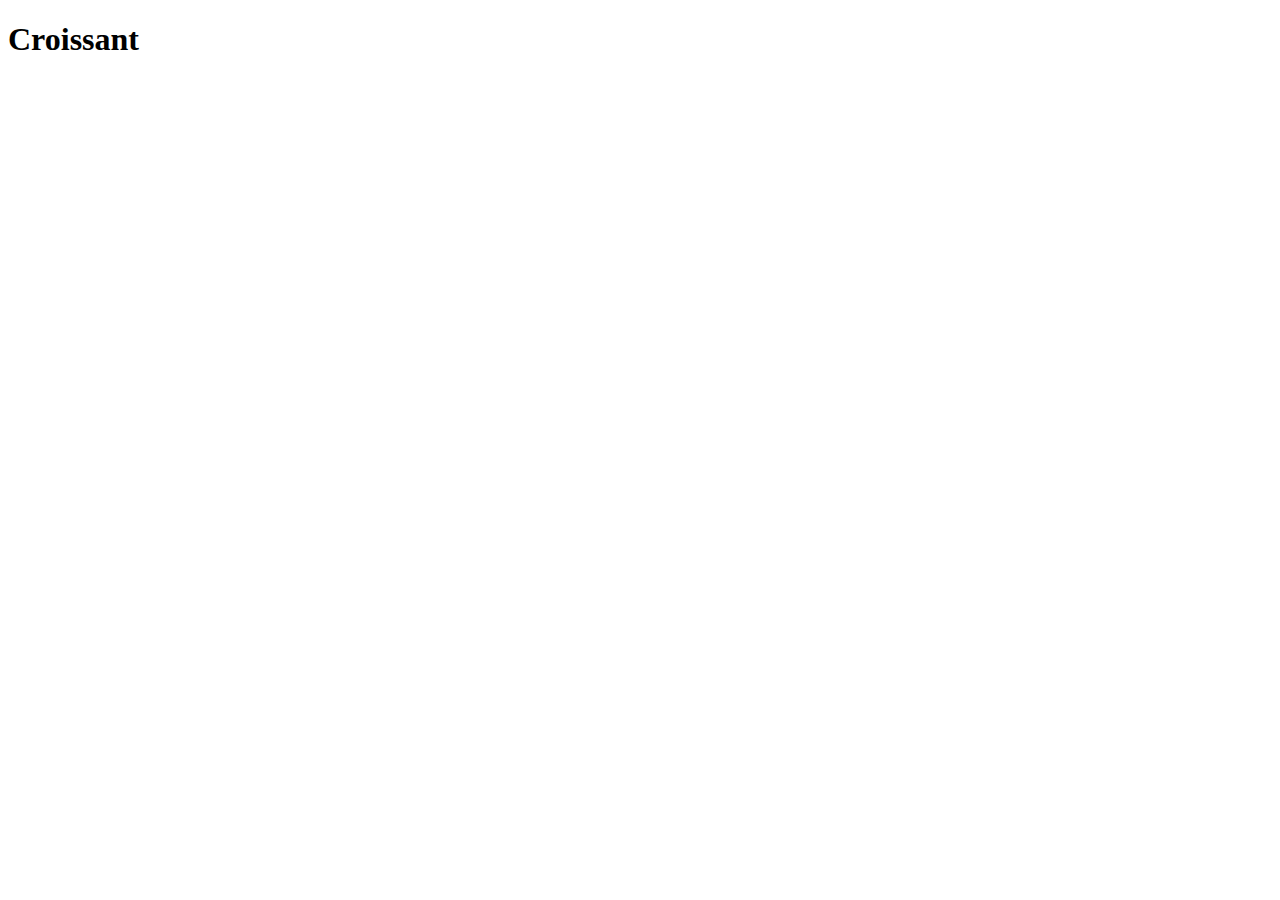
==== index.html @ 55963f18 "initial setup" ====
<!DOCTYPE html>
<html lang="en">
  <head>
    <meta charset="UTF-8" />
    <meta http-equiv="X-UA-Compatible" content="IE=edge" />
    <meta name="viewport" content="width=device-width, initial-scale=1.0" />
    <title>Croissant</title>
  </head>
  <body>
    <h1>Croissant</h1>
  </body>
</html>
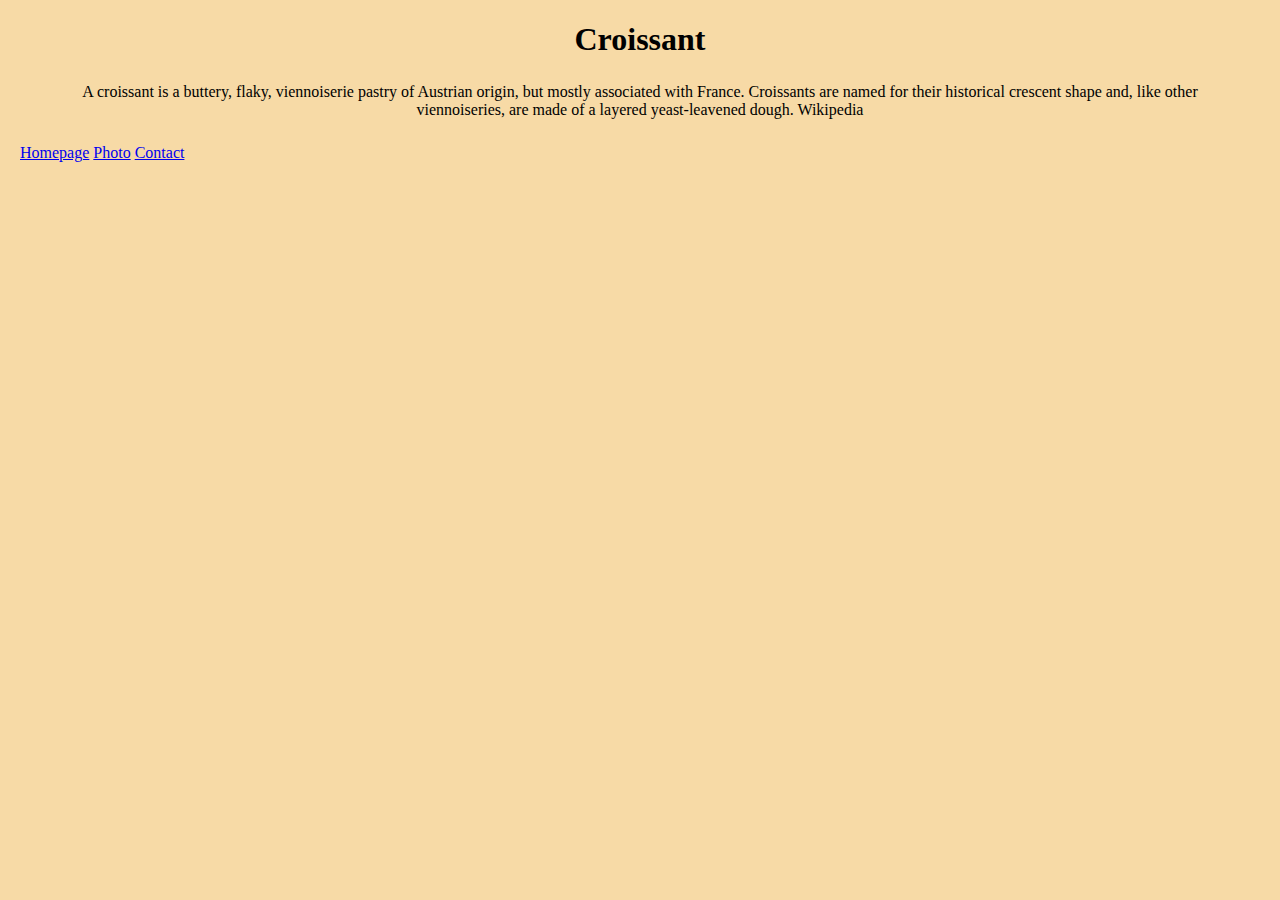
==== commit 09722ec4: "added content and css" ====
--- a/index.html
+++ b/index.html
@@ -4,9 +4,28 @@
     <meta charset="UTF-8" />
     <meta http-equiv="X-UA-Compatible" content="IE=edge" />
     <meta name="viewport" content="width=device-width, initial-scale=1.0" />
+    <link
+      href="https://cdn.jsdelivr.net/npm/bootstrap@5.1.3/dist/css/bootstrap.min.css"
+      rel="stylesheet"
+      integrity="sha384-1BmE4kWBq78iYhFldvKuhfTAU6auU8tT94WrHftjDbrCEXSU1oBoqyl2QvZ6jIW3"
+      crossorigin="anonymous"
+    />
+    <link rel="stylesheet" href="style.css" />
     <title>Croissant</title>
   </head>
   <body>
     <h1>Croissant</h1>
+    <p>
+      A croissant is a buttery, flaky, viennoiserie pastry of Austrian origin,
+      but mostly associated with France. Croissants are named for their
+      historical crescent shape and, like other viennoiseries, are made of a
+      layered yeast-leavened dough. Wikipedia
+    </p>
+
+    <div class="d-flex justify-content-evenly footer">
+      <a href="/">Homepage</a>
+      <a href="/photo.html"> Photo</a>
+      <a href="/contact.html"> Contact</a>
+    </div>
   </body>
 </html>
--- a/style.css
+++ b/style.css
@@ -0,0 +1,17 @@
+body {
+  background: #f7daa6;
+  margin: 20px;
+}
+
+h1 {
+  text-align: center;
+}
+
+p {
+  text-align: center;
+  margin: 25px;
+}
+
+.footer {
+  color: #534b4f;
+}
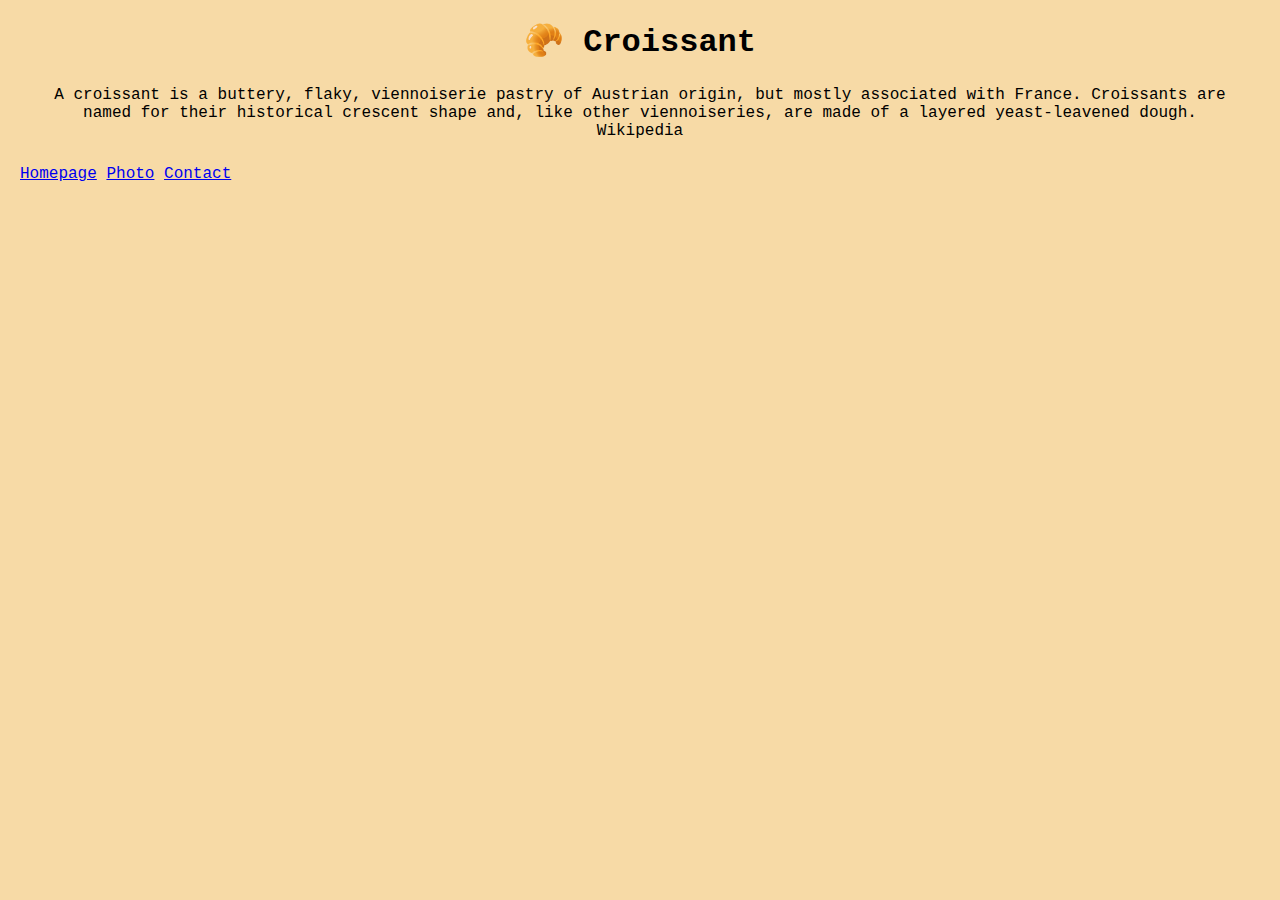
==== commit 7b56920b: "content in addtl pages, changed font and some css" ====
--- a/index.html
+++ b/index.html
@@ -11,10 +11,11 @@
       crossorigin="anonymous"
     />
     <link rel="stylesheet" href="style.css" />
+
     <title>Croissant</title>
   </head>
   <body>
-    <h1>Croissant</h1>
+    <h1>🥐 Croissant</h1>
     <p>
       A croissant is a buttery, flaky, viennoiserie pastry of Austrian origin,
       but mostly associated with France. Croissants are named for their
@@ -22,7 +23,7 @@
       layered yeast-leavened dough. Wikipedia
     </p>
 
-    <div class="d-flex justify-content-evenly footer">
+    <div class="d-flex justify-content-evenly">
       <a href="/">Homepage</a>
       <a href="/photo.html"> Photo</a>
       <a href="/contact.html"> Contact</a>
--- a/style.css
+++ b/style.css
@@ -1,4 +1,5 @@
 body {
+  font-family: "Courier New", Courier, monospace;
   background: #f7daa6;
   margin: 20px;
 }
@@ -15,3 +16,10 @@
 .footer {
   color: #534b4f;
 }
+
+img {
+  max-width: 100%;
+  display: block;
+
+  margin: 40px auto;
+}
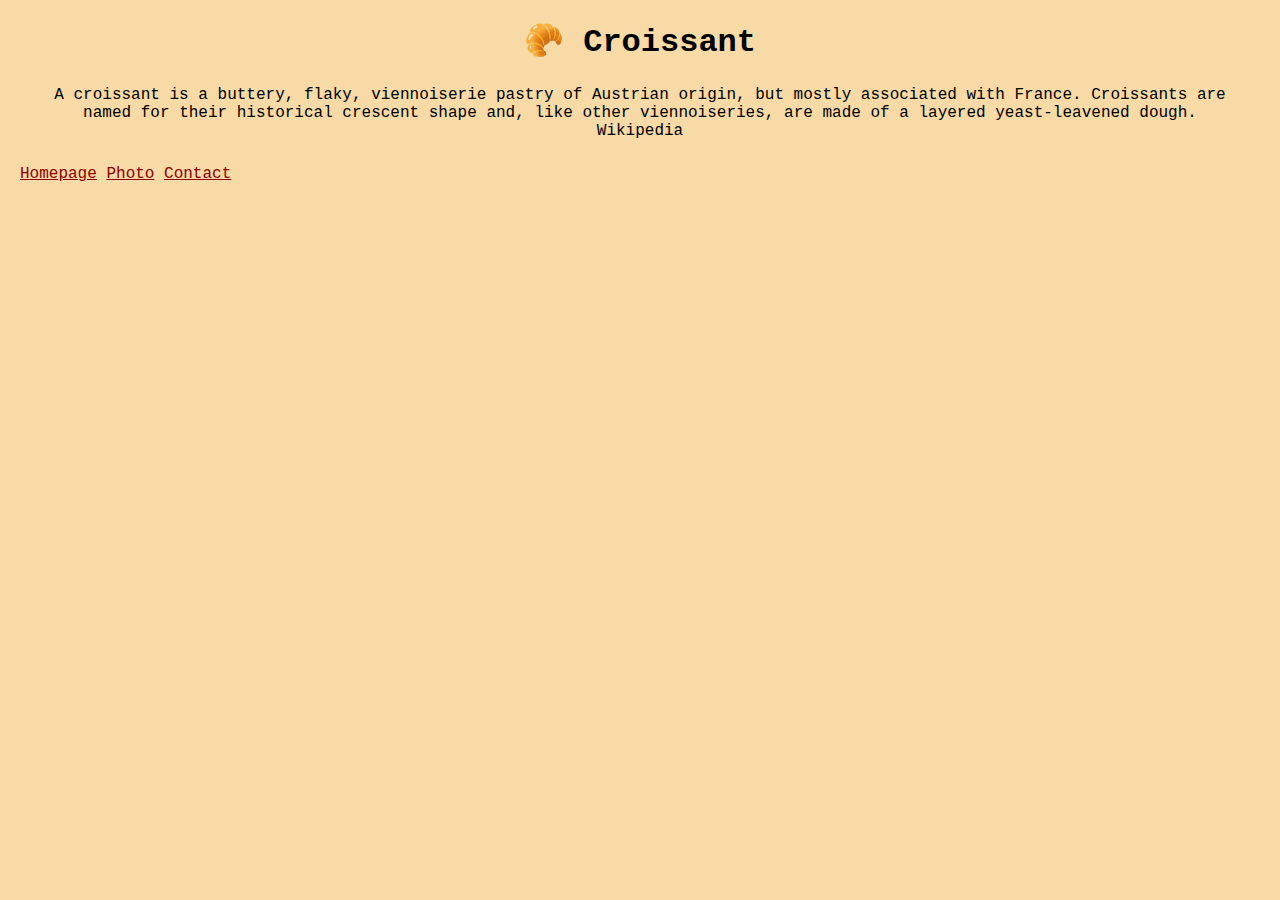
==== commit 4d1332e0: "added seo info" ====
--- a/index.html
+++ b/index.html
@@ -4,6 +4,10 @@
     <meta charset="UTF-8" />
     <meta http-equiv="X-UA-Compatible" content="IE=edge" />
     <meta name="viewport" content="width=device-width, initial-scale=1.0" />
+    <meta
+      name="description"
+      content="Dedicated to the buttery, flaky croissant and where to find the best croissants."
+    />
     <link
       href="https://cdn.jsdelivr.net/npm/bootstrap@5.1.3/dist/css/bootstrap.min.css"
       rel="stylesheet"
@@ -12,7 +16,7 @@
     />
     <link rel="stylesheet" href="style.css" />
 
-    <title>Croissant</title>
+    <title>What is a croissant? BestCroissant.com</title>
   </head>
   <body>
     <h1>🥐 Croissant</h1>
--- a/style.css
+++ b/style.css
@@ -13,8 +13,8 @@
   margin: 25px;
 }
 
-.footer {
-  color: #534b4f;
+a {
+  color: darkred;
 }
 
 img {
